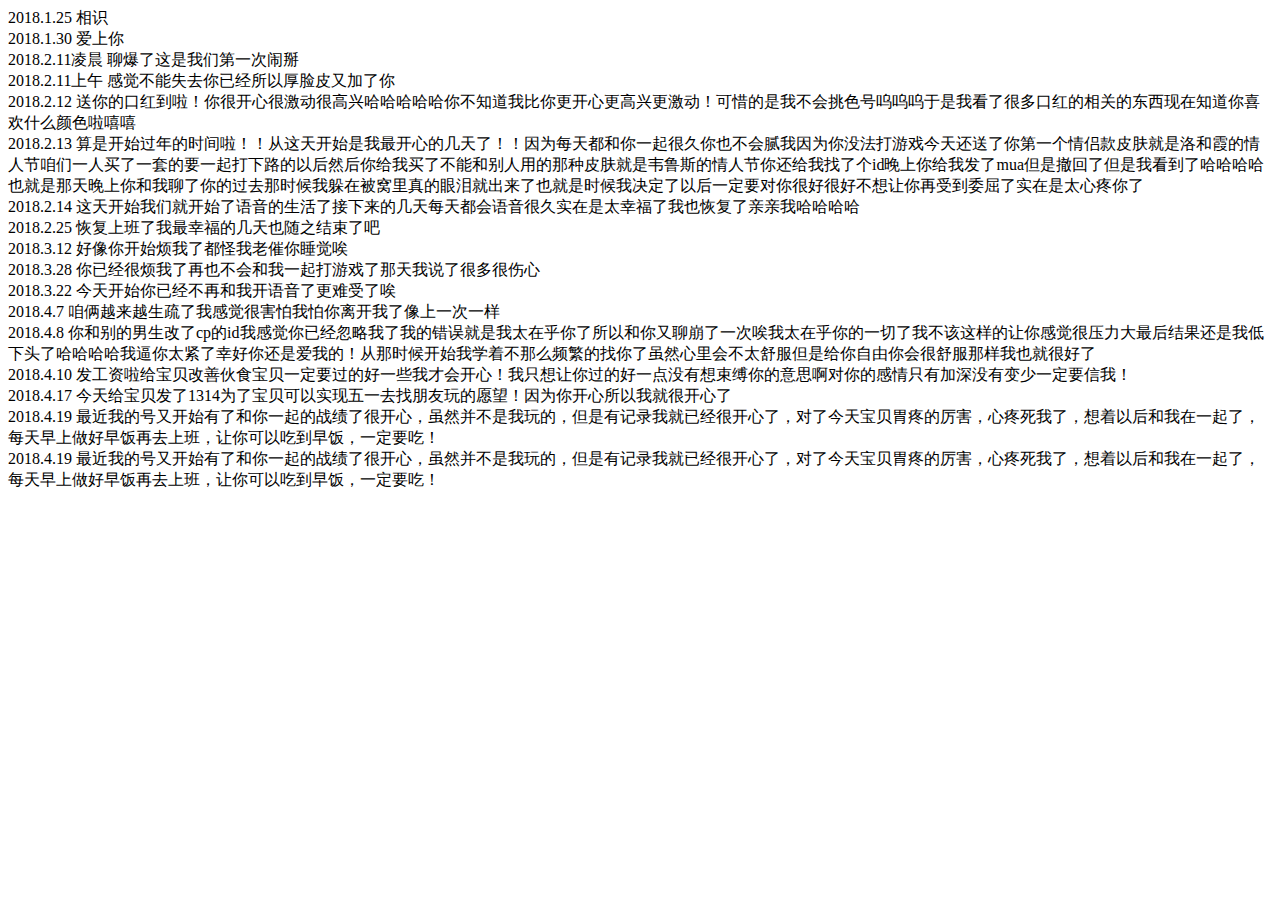
==== indexx.html @ 732505d5 "master" ====
<!DOCTYPE html>
<html>
<head>
<title>嘿</title>
</style>
</head>
<body>
    <div>2018.1.25   相识</div>
    <div>2018.1.30   爱上你</div>
    <div>2018.2.11凌晨   聊爆了这是我们第一次闹掰</div>
    <div>2018.2.11上午   感觉不能失去你已经所以厚脸皮又加了你</div>
    <div>2018.2.12   送你的口红到啦！你很开心很激动很高兴哈哈哈哈哈你不知道我比你更开心更高兴更激动！可惜的是我不会挑色号呜呜呜于是我看了很多口红的相关的东西现在知道你喜欢什么颜色啦嘻嘻</div>
    <div>2018.2.13   算是开始过年的时间啦！！从这天开始是我最开心的几天了！！因为每天都和你一起很久你也不会腻我因为你没法打游戏今天还送了你第一个情侣款皮肤就是洛和霞的情人节咱们一人买了一套的要一起打下路的以后然后你给我买了不能和别人用的那种皮肤就是韦鲁斯的情人节你还给我找了个id晚上你给我发了mua但是撤回了但是我看到了哈哈哈哈也就是那天晚上你和我聊了你的过去那时候我躲在被窝里真的眼泪就出来了也就是时候我决定了以后一定要对你很好很好不想让你再受到委屈了实在是太心疼你了</div>
    <div>2018.2.14   这天开始我们就开始了语音的生活了接下来的几天每天都会语音很久实在是太幸福了我也恢复了亲亲我哈哈哈哈</div>
    <div>2018.2.25   恢复上班了我最幸福的几天也随之结束了吧</div>
    <div>2018.3.12   好像你开始烦我了都怪我老催你睡觉唉</div>
    <div>2018.3.28   你已经很烦我了再也不会和我一起打游戏了那天我说了很多很伤心</div>
    <div>2018.3.22   今天开始你已经不再和我开语音了更难受了唉</div>
    <div>2018.4.7    咱俩越来越生疏了我感觉很害怕我怕你离开我了像上一次一样</div>
    <div>2018.4.8    你和别的男生改了cp的id我感觉你已经忽略我了我的错误就是我太在乎你了所以和你又聊崩了一次唉我太在乎你的一切了我不该这样的让你感觉很压力大最后结果还是我低下头了哈哈哈哈我逼你太紧了幸好你还是爱我的！从那时候开始我学着不那么频繁的找你了虽然心里会不太舒服但是给你自由你会很舒服那样我也就很好了</div>
    <div>2018.4.10   发工资啦给宝贝改善伙食宝贝一定要过的好一些我才会开心！我只想让你过的好一点没有想束缚你的意思啊对你的感情只有加深没有变少一定要信我！</div>
    <div>2018.4.17   今天给宝贝发了1314为了宝贝可以实现五一去找朋友玩的愿望！因为你开心所以我就很开心了</div>
    <div>2018.4.19   最近我的号又开始有了和你一起的战绩了很开心，虽然并不是我玩的，但是有记录我就已经很开心了，对了今天宝贝胃疼的厉害，心疼死我了，想着以后和我在一起了，每天早上做好早饭再去上班，让你可以吃到早饭，一定要吃！</div>
 <div>2018.4.19   最近我的号又开始有了和你一起的战绩了很开心，虽然并不是我玩的，但是有记录我就已经很开心了，对了今天宝贝胃疼的厉害，心疼死我了，想着以后和我在一起了，每天早上做好早饭再去上班，让你可以吃到早饭，一定要吃！</div>

</body>
</html>
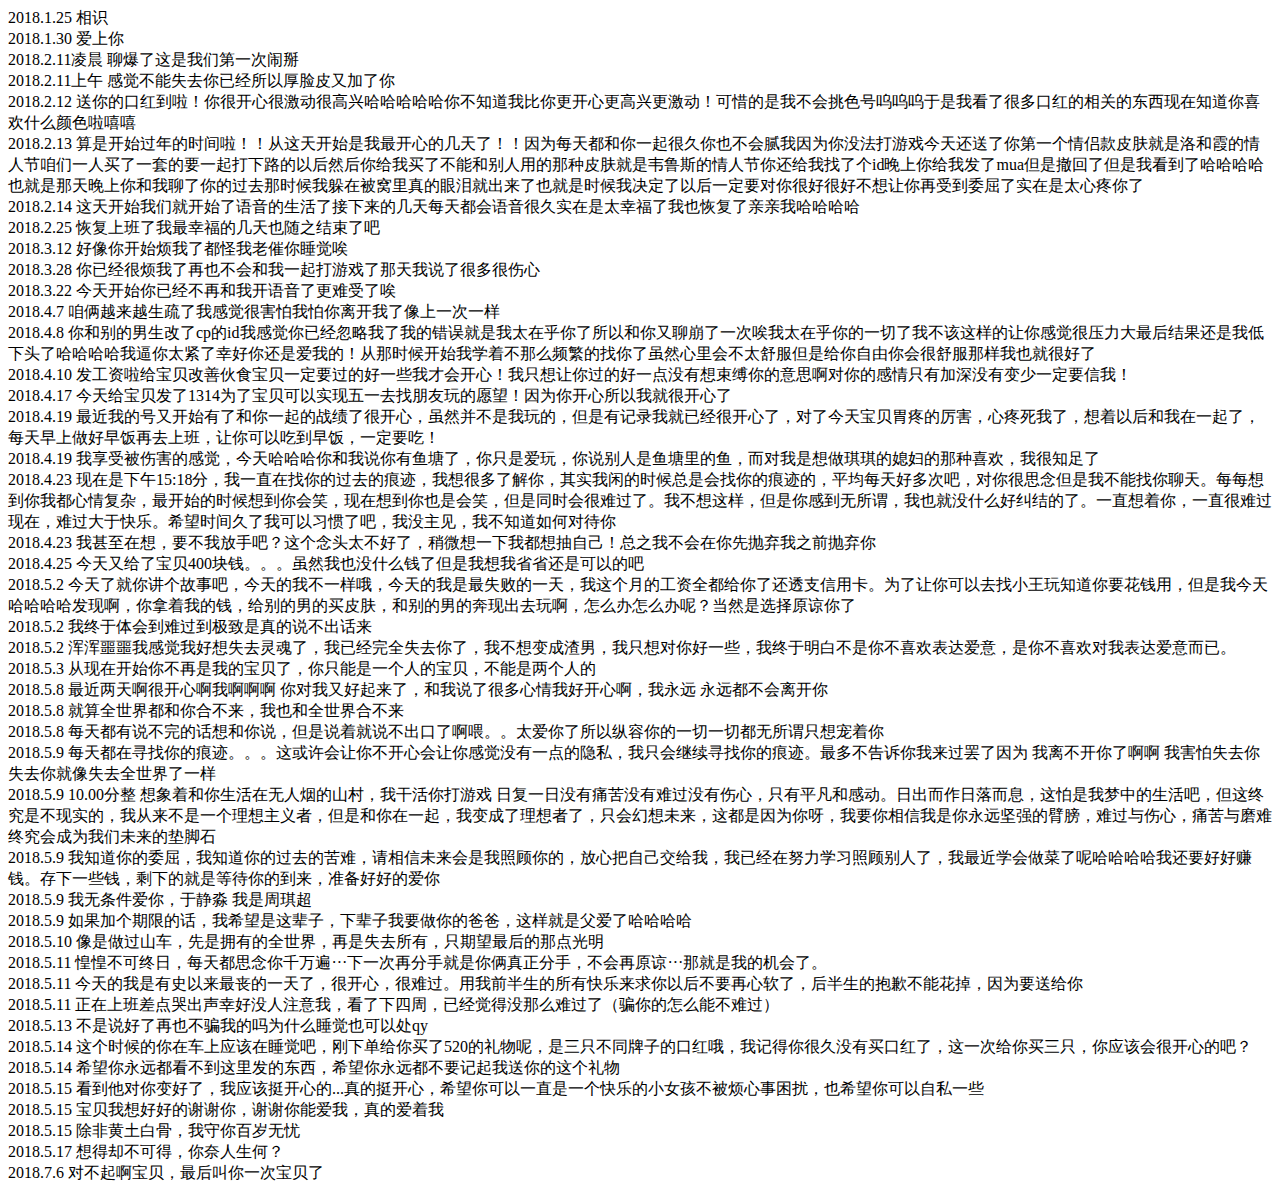
==== commit 1a9210aa: "master" ====
--- a/indexx.html
+++ b/indexx.html
@@ -21,7 +21,34 @@
     <div>2018.4.10   发工资啦给宝贝改善伙食宝贝一定要过的好一些我才会开心！我只想让你过的好一点没有想束缚你的意思啊对你的感情只有加深没有变少一定要信我！</div>
     <div>2018.4.17   今天给宝贝发了1314为了宝贝可以实现五一去找朋友玩的愿望！因为你开心所以我就很开心了</div>
     <div>2018.4.19   最近我的号又开始有了和你一起的战绩了很开心，虽然并不是我玩的，但是有记录我就已经很开心了，对了今天宝贝胃疼的厉害，心疼死我了，想着以后和我在一起了，每天早上做好早饭再去上班，让你可以吃到早饭，一定要吃！</div>
- <div>2018.4.19   最近我的号又开始有了和你一起的战绩了很开心，虽然并不是我玩的，但是有记录我就已经很开心了，对了今天宝贝胃疼的厉害，心疼死我了，想着以后和我在一起了，每天早上做好早饭再去上班，让你可以吃到早饭，一定要吃！</div>
+    <div>2018.4.19   我享受被伤害的感觉，今天哈哈哈你和我说你有鱼塘了，你只是爱玩，你说别人是鱼塘里的鱼，而对我是想做琪琪的媳妇的那种喜欢，我很知足了</div>
+    <div>2018.4.23   现在是下午15:18分，我一直在找你的过去的痕迹，我想很多了解你，其实我闲的时候总是会找你的痕迹的，平均每天好多次吧，对你很思念但是我不能找你聊天。每每想到你我都心情复杂，最开始的时候想到你会笑，现在想到你也是会笑，但是同时会很难过了。我不想这样，但是你感到无所谓，我也就没什么好纠结的了。一直想着你，一直很难过现在，难过大于快乐。希望时间久了我可以习惯了吧，我没主见，我不知道如何对待你</div>
+    <div>2018.4.23   我甚至在想，要不我放手吧？这个念头太不好了，稍微想一下我都想抽自己！总之我不会在你先抛弃我之前抛弃你</div>
+    <div>2018.4.25   今天又给了宝贝400块钱。。。虽然我也没什么钱了但是我想我省省还是可以的吧</div>
+    <div>2018.5.2    今天了就你讲个故事吧，今天的我不一样哦，今天的我是最失败的一天，我这个月的工资全都给你了还透支信用卡。为了让你可以去找小王玩知道你要花钱用，但是我今天哈哈哈哈发现啊，你拿着我的钱，给别的男的买皮肤，和别的男的奔现出去玩啊，怎么办怎么办呢？当然是选择原谅你了</div>
+    <div>2018.5.2    我终于体会到难过到极致是真的说不出话来</div>
+    <div>2018.5.2    浑浑噩噩我感觉我好想失去灵魂了，我已经完全失去你了，我不想变成渣男，我只想对你好一些，我终于明白不是你不喜欢表达爱意，是你不喜欢对我表达爱意而已。</div>    
+    <div>2018.5.3    从现在开始你不再是我的宝贝了，你只能是一个人的宝贝，不能是两个人的</div>
+    <div>2018.5.8    最近两天啊很开心啊我啊啊啊  你对我又好起来了，和我说了很多心情我好开心啊，我永远  永远都不会离开你</div>
+    <div>2018.5.8    就算全世界都和你合不来，我也和全世界合不来</div>
+    <div>2018.5.8    每天都有说不完的话想和你说，但是说着就说不出口了啊喂。。太爱你了所以纵容你的一切一切都无所谓只想宠着你</div>
+    <div>2018.5.9    每天都在寻找你的痕迹。。。这或许会让你不开心会让你感觉没有一点的隐私，我只会继续寻找你的痕迹。最多不告诉你我来过罢了因为  我离不开你了啊啊  我害怕失去你失去你就像失去全世界了一样</div>
+    <div>2018.5.9    10.00分整   想象着和你生活在无人烟的山村，我干活你打游戏 日复一日没有痛苦没有难过没有伤心，只有平凡和感动。日出而作日落而息，这怕是我梦中的生活吧，但这终究是不现实的，我从来不是一个理想主义者，但是和你在一起，我变成了理想者了，只会幻想未来，这都是因为你呀，我要你相信我是你永远坚强的臂膀，难过与伤心，痛苦与磨难终究会成为我们未来的垫脚石</div>
+    <div>2018.5.9    我知道你的委屈，我知道你的过去的苦难，请相信未来会是我照顾你的，放心把自己交给我，我已经在努力学习照顾别人了，我最近学会做菜了呢哈哈哈哈我还要好好赚钱。存下一些钱，剩下的就是等待你的到来，准备好好的爱你</div>
+    <div>2018.5.9    我无条件爱你，于静淼    我是周琪超</div>
+    <div>2018.5.9    如果加个期限的话，我希望是这辈子，下辈子我要做你的爸爸，这样就是父爱了哈哈哈哈</div>
+    <div>2018.5.10   像是做过山车，先是拥有的全世界，再是失去所有，只期望最后的那点光明</div>
+    <div>2018.5.11   惶惶不可终日，每天都思念你千万遍···下一次再分手就是你俩真正分手，不会再原谅···那就是我的机会了。</div>
+    <div>2018.5.11   今天的我是有史以来最丧的一天了，很开心，很难过。用我前半生的所有快乐来求你以后不要再心软了，后半生的抱歉不能花掉，因为要送给你</div>
+    <div>2018.5.11   正在上班差点哭出声幸好没人注意我，看了下四周，已经觉得没那么难过了（骗你的怎么能不难过）</div>
+    <div>2018.5.13   不是说好了再也不骗我的吗为什么睡觉也可以处qy</div>
+    <div>2018.5.14   这个时候的你在车上应该在睡觉吧，刚下单给你买了520的礼物呢，是三只不同牌子的口红哦，我记得你很久没有买口红了，这一次给你买三只，你应该会很开心的吧？</div>
+    <div>2018.5.14   希望你永远都看不到这里发的东西，希望你永远都不要记起我送你的这个礼物</div>
+    <div>2018.5.15   看到他对你变好了，我应该挺开心的...真的挺开心，希望你可以一直是一个快乐的小女孩不被烦心事困扰，也希望你可以自私一些</div>
+    <div>2018.5.15   宝贝我想好好的谢谢你，谢谢你能爱我，真的爱着我</div>
+    <div>2018.5.15   除非黄土白骨，我守你百岁无忧</div>
+    <div>2018.5.17   想得却不可得，你奈人生何？</div>
+    <div>2018.7.6    对不起啊宝贝，最后叫你一次宝贝了</div>
 
 </body>
 </html>
